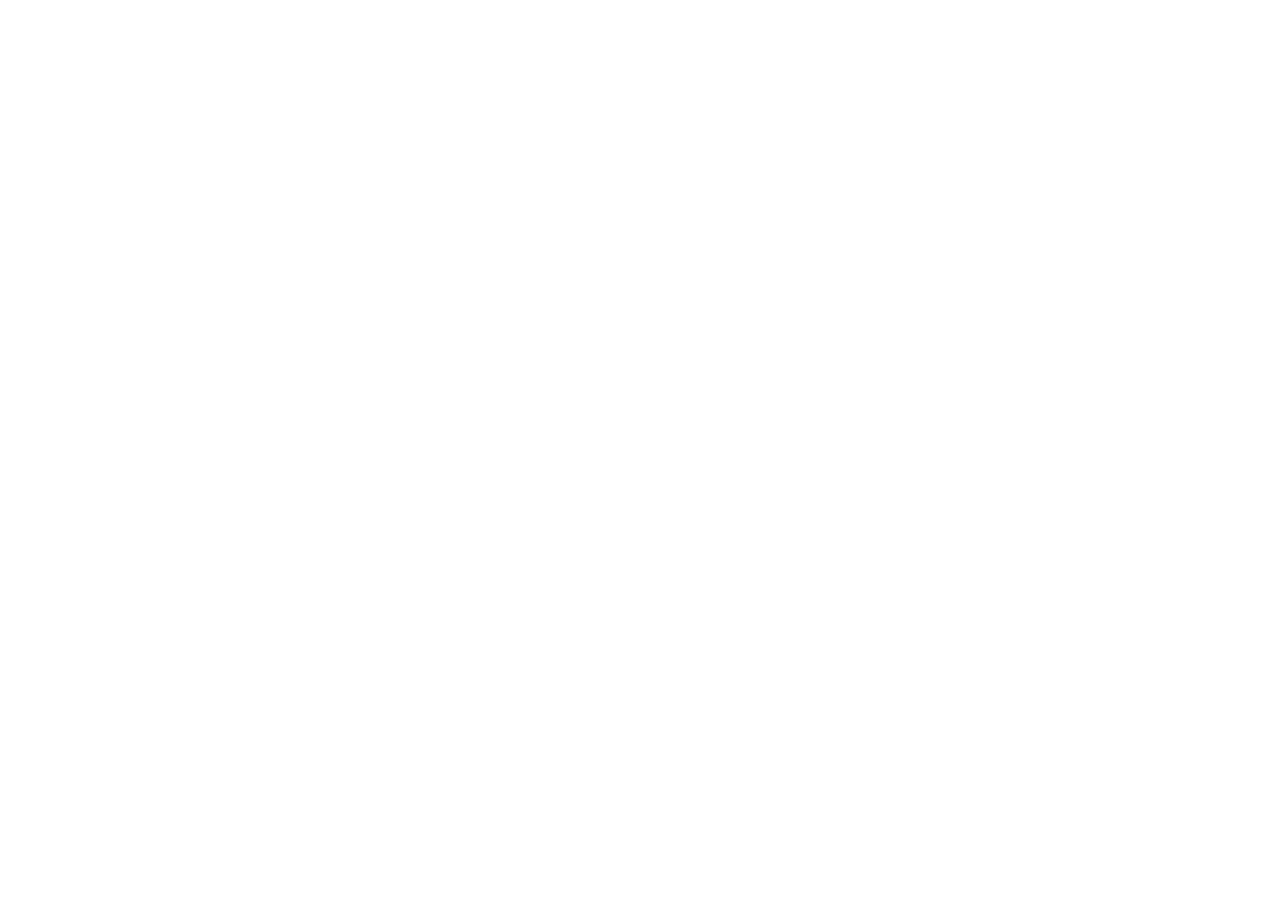
==== app/index.html @ e5915bc2 "initial commit" ====
<!DOCTYPE html>
<html lang="en" ng-app="editApp">
<head>
  <meta charset="UTF-8">
  <title>Editable Texts!</title>

  <script type="text/javascript" src="../components/angular/angular.js"></script>
  <script type="text/javascript" src="editableApp.js"></script>
</head>
<body>
  
</body>
</html>
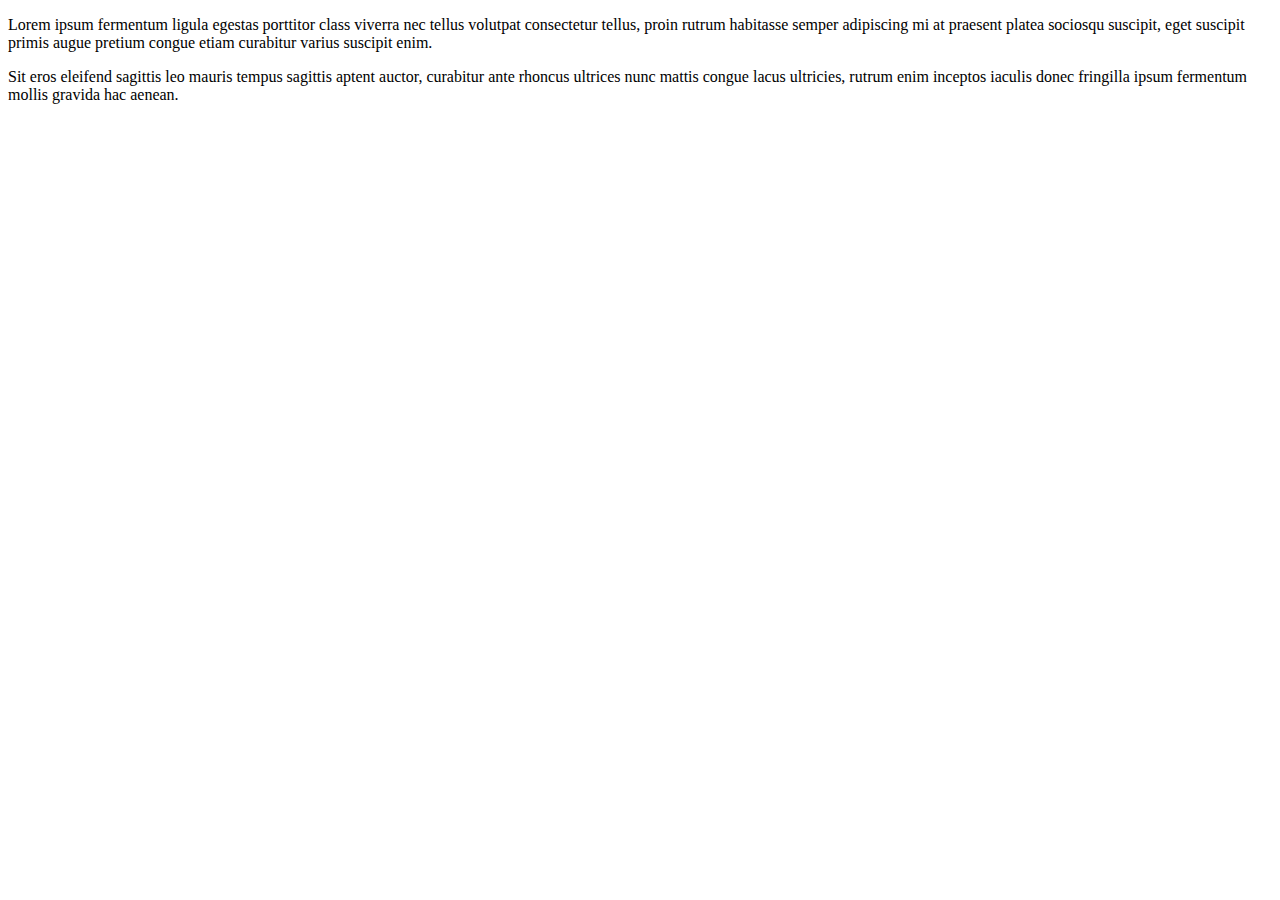
==== commit aac91ae1: "added make editable directive - can basic edit texts" ====
--- a/app/index.html
+++ b/app/index.html
@@ -8,6 +8,16 @@
   <script type="text/javascript" src="editableApp.js"></script>
 </head>
 <body>
+
+  <div make-editable>
+    <p> Lorem ipsum fermentum ligula egestas porttitor class viverra nec tellus volutpat consectetur tellus, proin rutrum habitasse semper adipiscing mi at praesent platea sociosqu suscipit, eget suscipit primis augue pretium congue etiam curabitur varius suscipit enim.
+    </p>
+  </div>
+
+  <div make-editable>
+    <p>Sit eros eleifend sagittis leo mauris tempus sagittis aptent auctor, curabitur ante rhoncus ultrices nunc mattis congue lacus ultricies, rutrum enim inceptos iaculis donec fringilla ipsum fermentum mollis gravida hac aenean.
+    </p>
+  </div>
   
 </body>
 </html>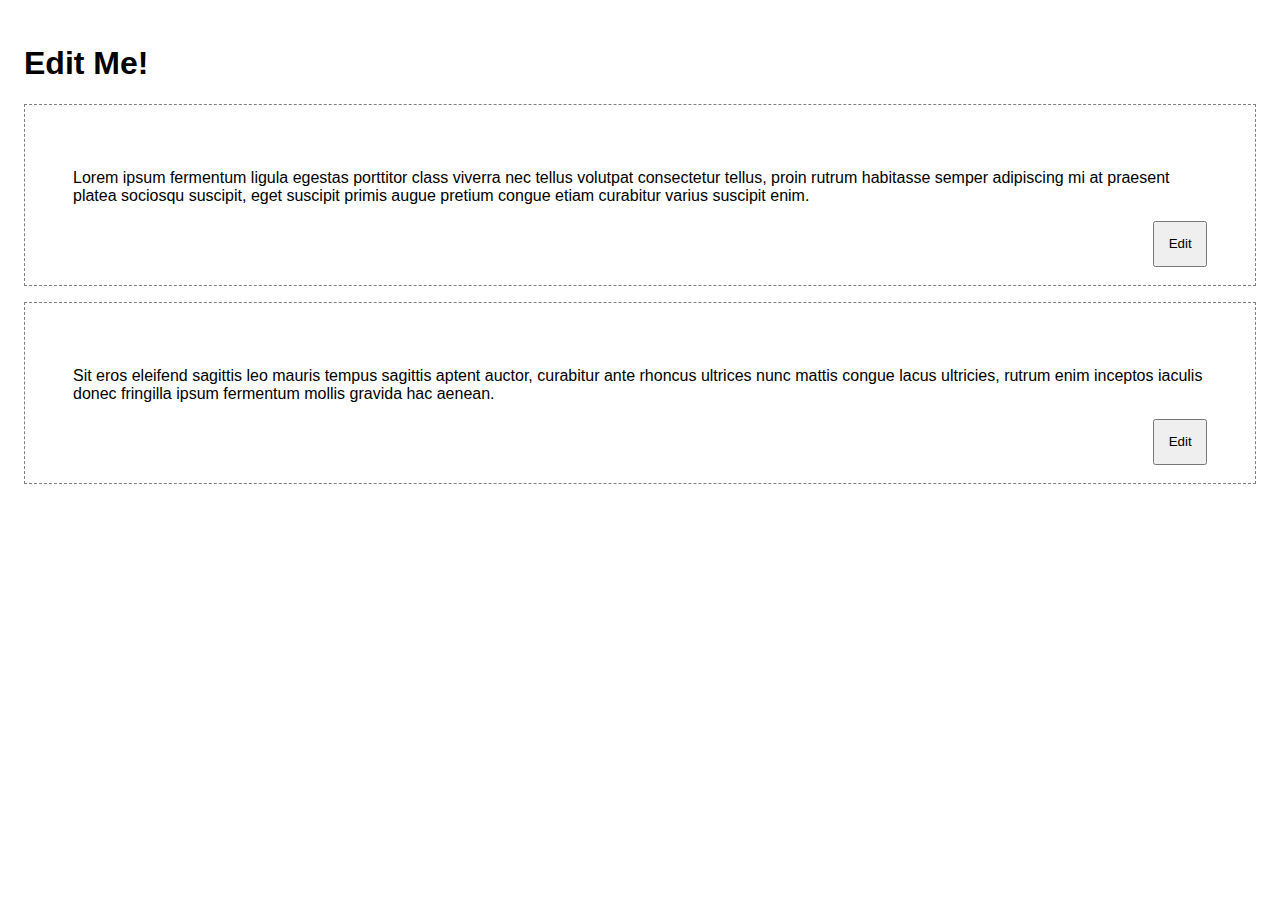
==== commit 42d8078a: "added button functionality to trigger contenteditable to true or false" ====
--- a/app/index.html
+++ b/app/index.html
@@ -4,14 +4,21 @@
   <meta charset="UTF-8">
   <title>Editable Texts!</title>
 
+  <link rel="stylesheet" type="text/css" href="editableApp.css">
+
   <script type="text/javascript" src="../components/angular/angular.js"></script>
   <script type="text/javascript" src="editableApp.js"></script>
 </head>
 <body>
 
+  <header>
+    <h1>Edit Me!</h1>
+  </header>
+
   <div make-editable>
     <p> Lorem ipsum fermentum ligula egestas porttitor class viverra nec tellus volutpat consectetur tellus, proin rutrum habitasse semper adipiscing mi at praesent platea sociosqu suscipit, eget suscipit primis augue pretium congue etiam curabitur varius suscipit enim.
     </p>
+
   </div>
 
   <div make-editable>
--- a/app/editableApp.css
+++ b/app/editableApp.css
@@ -0,0 +1,21 @@
+.editable {
+  color: red;
+}
+
+body {
+  padding: 1em;
+  font-family: sans-serif;
+}
+
+.layout {
+  border: 1px dashed gray;
+  padding: 3em;
+  padding-bottom: 4em;
+  margin-bottom: 1em;
+}
+
+button {
+  padding: 1em;
+  float: right;
+}
+
